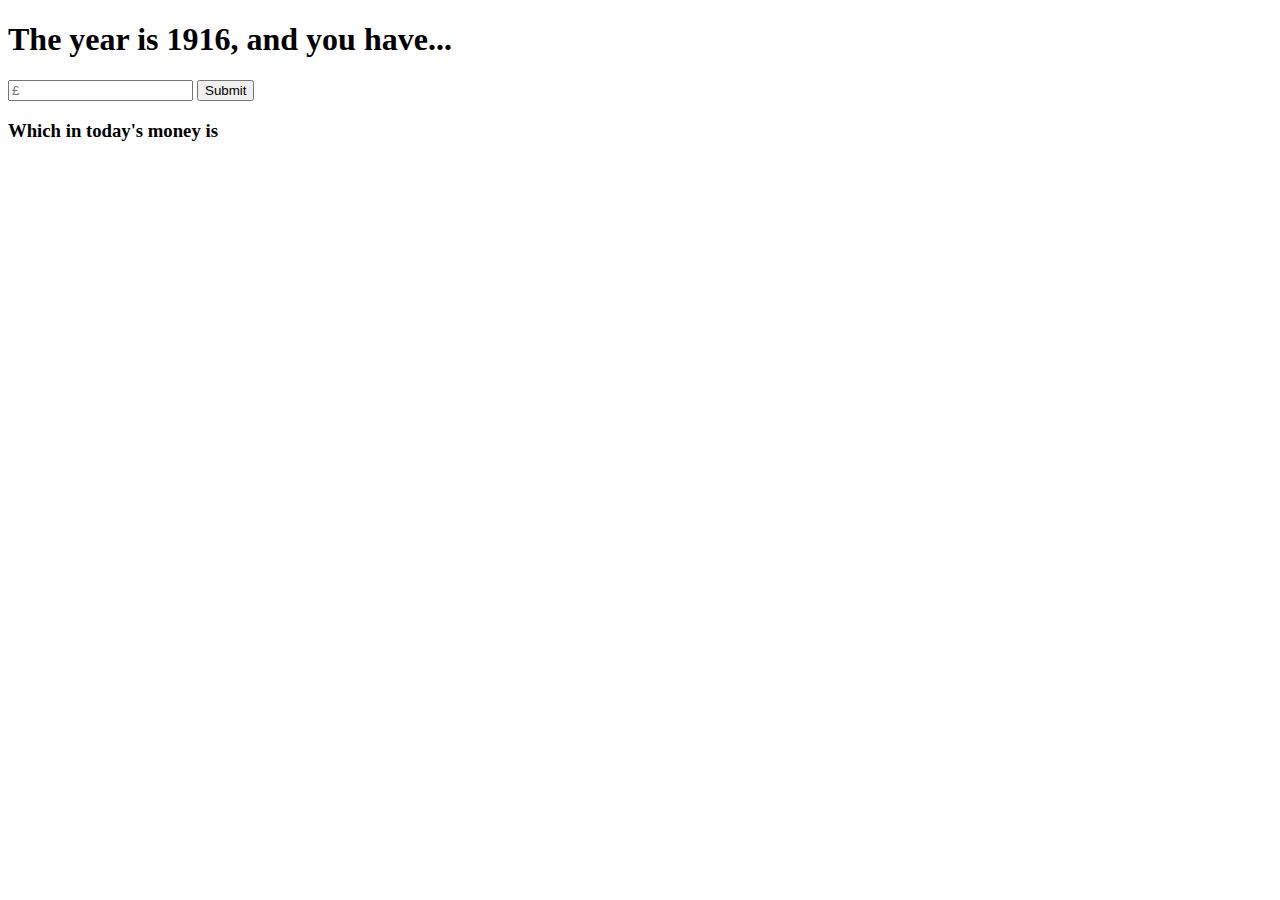
==== index.html @ 5da7c6b5 "MVP #1, app converts 1916 money to today's equivalent, in pounds" ====
<!DOCTYPE html>
<html>
  <head>
    <meta charset="utf-8">
    <title>In Today's Money</title>
  </head>
  <body>
    <h1>The year is 1916, and you have...</h1>
    <form id="calculator">
      <input id="starting-figure" type="text" placeholder="£"></input>
      <input id="submit" type="submit"></input>
    </form>
    <h3>Which in today's money is <span id="final-figure"></span></h3>
    <script src='src/Calculation.js'></script>
    <script src='js/jquery-3.1.0.min.js'></script>
    <script src='js/interface.js'></script>
  </body>
</html>
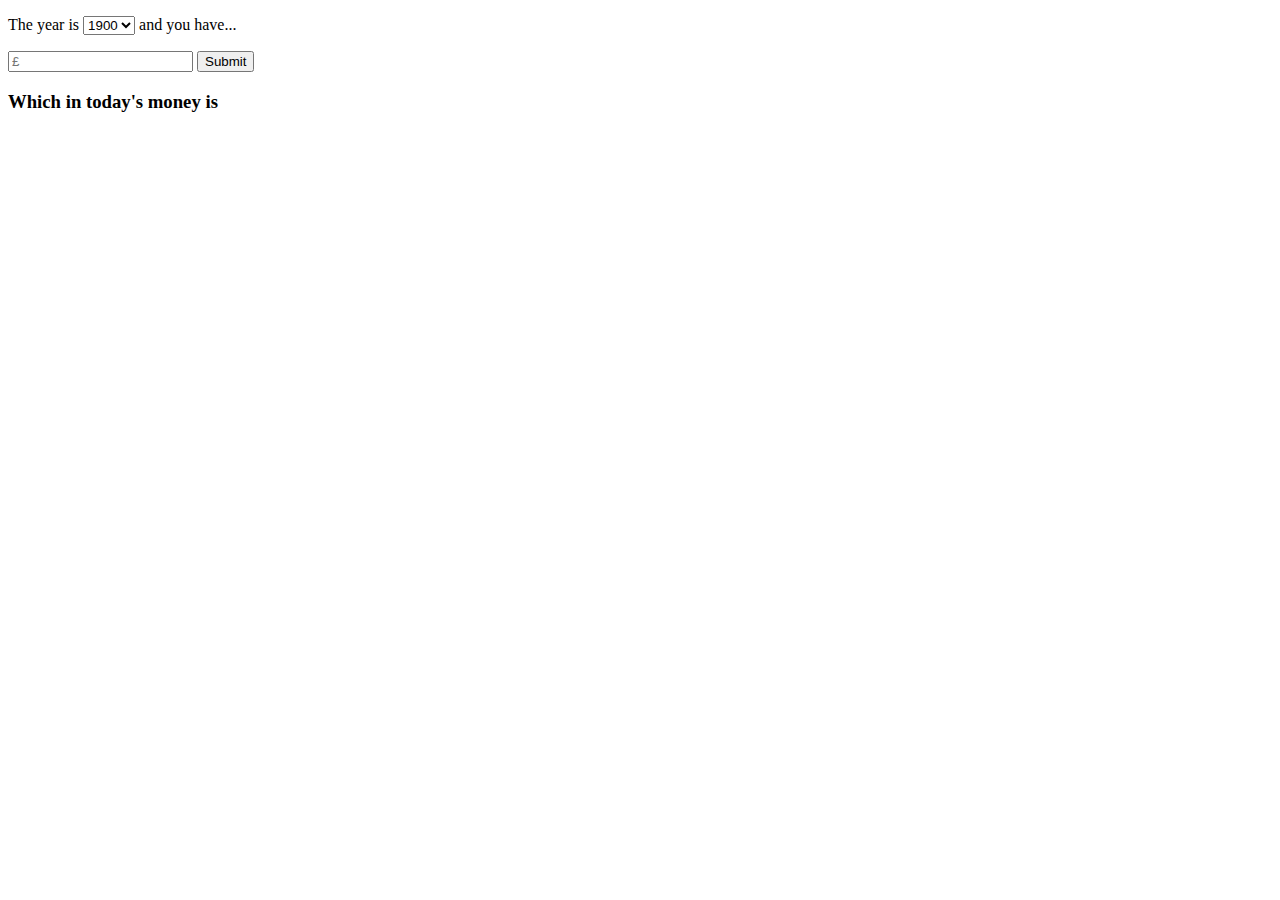
==== commit 5f56e8da: "User's can now select the year of the intial value of money" ====
--- a/index.html
+++ b/index.html
@@ -5,14 +5,30 @@
     <title>In Today's Money</title>
   </head>
   <body>
-    <h1>The year is 1916, and you have...</h1>
+    <p>The year is <span>
+    <select id="year">
+    </select>
+  </span>and you have...<span>
     <form id="calculator">
       <input id="starting-figure" type="text" placeholder="£"></input>
       <input id="submit" type="submit"></input>
     </form>
+  </span><p>
     <h3>Which in today's money is <span id="final-figure"></span></h3>
     <script src='src/Calculation.js'></script>
     <script src='js/jquery-3.1.0.min.js'></script>
     <script src='js/interface.js'></script>
+    <script>
+      var min = 1900,
+      max = min + 50,
+      select = document.getElementById('year');
+
+      for (var i = min; i<=max; i++){
+         var opt = document.createElement('option');
+         opt.value = i;
+         opt.innerHTML = i;
+         select.appendChild(opt);
+      }
+      </script>
   </body>
 </html>
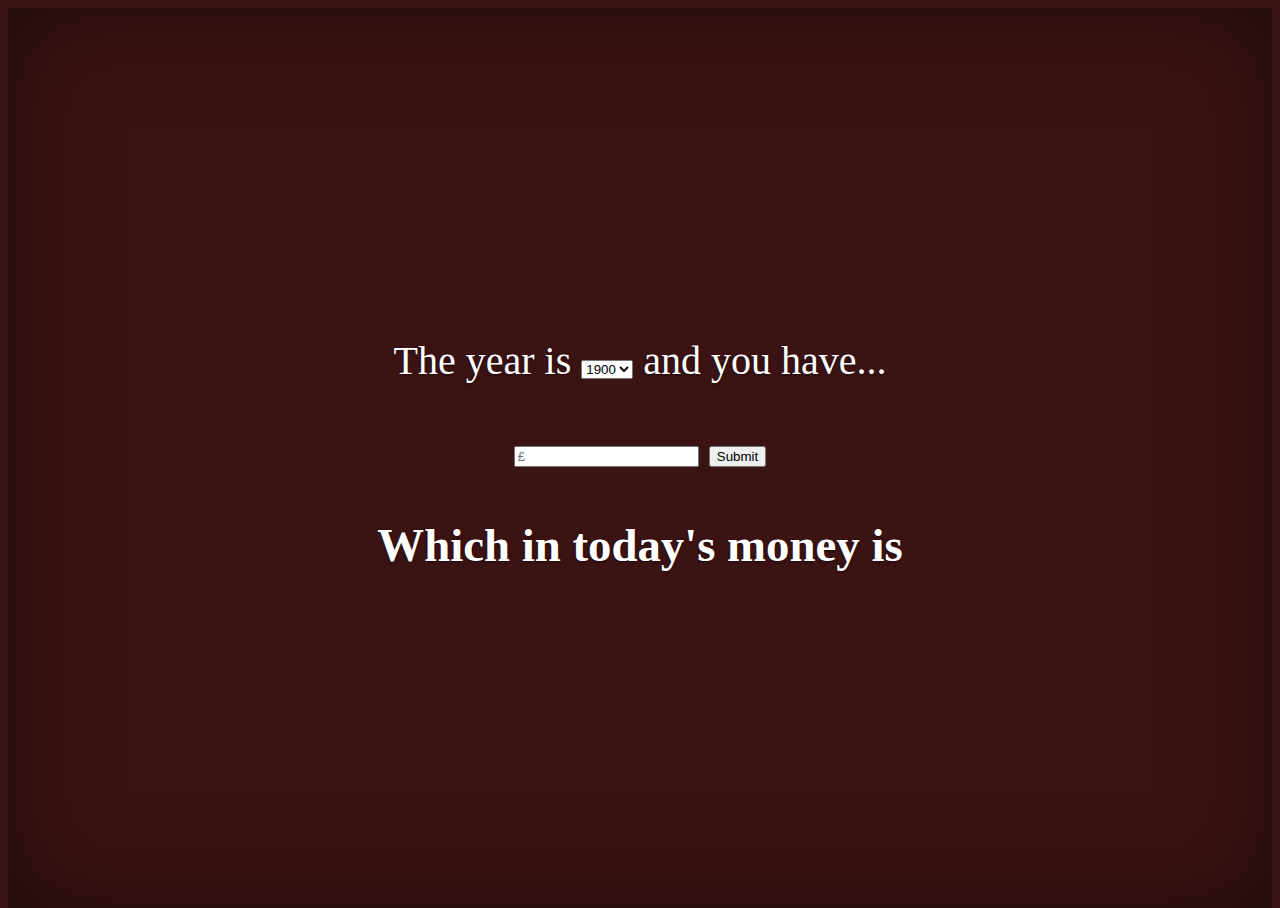
==== commit 0d378bc8: "Basic aesthetic" "" ====
--- a/index.html
+++ b/index.html
@@ -2,33 +2,50 @@
 <html>
   <head>
     <meta charset="utf-8">
+    <link href="css/bootstrap.min.css" rel="stylesheet">
     <title>In Today's Money</title>
   </head>
   <body>
-    <p>The year is <span>
-    <select id="year">
-    </select>
-  </span>and you have...<span>
-    <form id="calculator">
-      <input id="starting-figure" type="text" placeholder="£"></input>
-      <input id="submit" type="submit"></input>
-    </form>
-  </span><p>
-    <h3>Which in today's money is <span id="final-figure"></span></h3>
+    <div class="site-wrapper">
+      <div class="site-wrapper-inner">
+        <div class="cover-container">
+          <div class="masthead clearfix">
+            <div class="inner">
+              <h3 class="masthead-brand"></h3>
+              <nav>
+                <ul class="nav masthead-nav">
+                  <li class="active"><a href="#"></a></li>
+                  <li><a href="#"></a></li>
+                  <li><a href="#"></a></li>
+                </ul>
+              </nav>
+            </div>
+          </div>
+          <div class="inner cover">
+            <h1 class="cover-heading"></h1>
+            <p class="lead"></p>
+            <div id="meat"><p>The year is <span>
+            <select id="year">
+            </select>
+          </span>and you have...<span>
+            <form id="calculator">
+              <input id="starting-figure" type="text" placeholder="£"></input>
+              <input id="submit" type="submit"></input>
+            </form>
+          </span><p>
+            <h3>Which in today's money is <span id="final-figure"></span></h3>
+          </div>
+        </div>
+          <div class="mastfoot">
+            <div class="inner">
+            </div>
+          </div>
+        </div>
+      </div>
+    </div>
     <script src='src/Calculation.js'></script>
     <script src='js/jquery-3.1.0.min.js'></script>
     <script src='js/interface.js'></script>
-    <script>
-      var min = 1900,
-      max = min + 50,
-      select = document.getElementById('year');
-
-      for (var i = min; i<=max; i++){
-         var opt = document.createElement('option');
-         opt.value = i;
-         opt.innerHTML = i;
-         select.appendChild(opt);
-      }
-      </script>
+    <script src="js/bootstrap.min.js"></script>
   </body>
 </html>
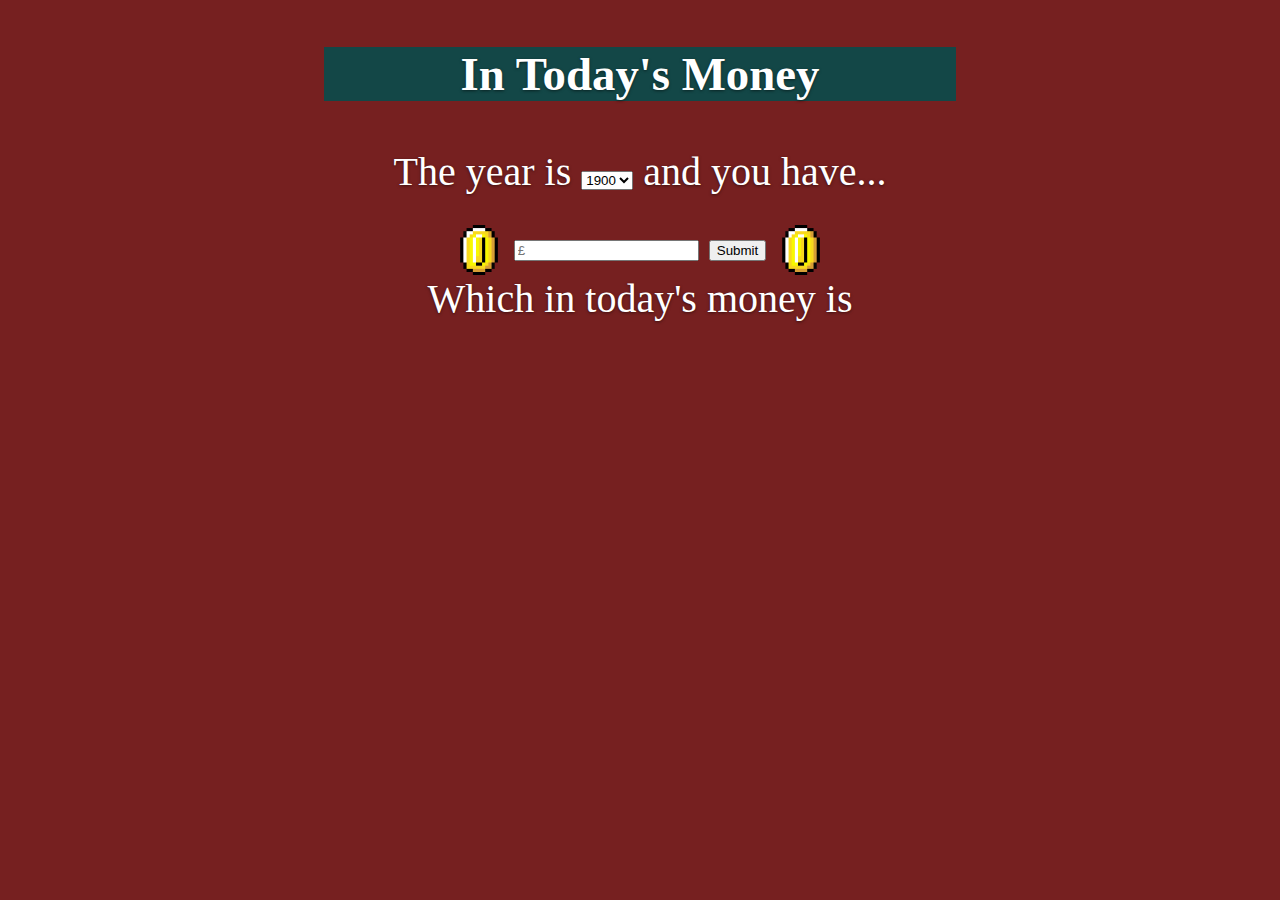
==== commit f71bbd9d: "More layout fiddling" ====
--- a/index.html
+++ b/index.html
@@ -2,49 +2,27 @@
 <html>
   <head>
     <meta charset="utf-8">
-    <link href="css/bootstrap.min.css" rel="stylesheet">
+    <link href="css/stylesheet.css" rel="stylesheet">
     <title>In Today's Money</title>
   </head>
   <body>
-    <div class="site-wrapper">
-      <div class="site-wrapper-inner">
-        <div class="cover-container">
-          <div class="masthead clearfix">
-            <div class="inner">
-              <h3 class="masthead-brand"></h3>
-              <nav>
-                <ul class="nav masthead-nav">
-                  <li class="active"><a href="#"></a></li>
-                  <li><a href="#"></a></li>
-                  <li><a href="#"></a></li>
-                </ul>
-              </nav>
-            </div>
-          </div>
-          <div class="inner cover">
-            <h1 class="cover-heading"></h1>
-            <p class="lead"></p>
-            <div id="meat"><p>The year is <span>
-            <select id="year">
-            </select>
-          </span>and you have...<span>
-            <form id="calculator">
-              <input id="starting-figure" type="text" placeholder="£"></input>
-              <input id="submit" type="submit"></input>
-            </form>
-          </span><p>
-            <h3>Which in today's money is <span id="final-figure"></span></h3>
-          </div>
-        </div>
-          <div class="mastfoot">
-            <div class="inner">
-            </div>
-          </div>
-        </div>
-      </div>
-    </div>
+    <header>
+      <h3>In Today's Money</h3>
+    </header>
+    <p>The year is <span>
+    <select id="year">
+    </select>
+  </span>and you have...<p>
+    <form id="calculator">
+        <img class="coin" src="images/coin.ico"/>
+      <input id="starting-figure" type="text" placeholder="£"></input>
+      <input id="submit" type="submit"></input>
+      <img class="coin" src="images/coin.ico"/>
+    </form>
+    <p>Which in today's money is <span id="final-figure"></span></p>
     <script src='src/Calculation.js'></script>
     <script src='js/jquery-3.1.0.min.js'></script>
+    <script src="js/javascript.js"></script>
     <script src='js/interface.js'></script>
     <script src="js/bootstrap.min.js"></script>
   </body>
--- a/css/stylesheet.css
+++ b/css/stylesheet.css
@@ -0,0 +1,25 @@
+body {
+  color: #fff;
+  text-align: center;
+  text-shadow: 0 1px 3px rgba(0,0,0,.5);
+  font-family: "Bellerose";
+  height: 100%;
+  background-color: #762020;
+  font-size: 30pt;
+}
+
+header {
+  width: 50%;
+  margin: 0 auto;
+  background-color: #134747
+}
+
+p {
+  margin: 10px;
+}
+
+.coin {
+  position: relative;
+  height: 50px;
+  top: 20px;
+}
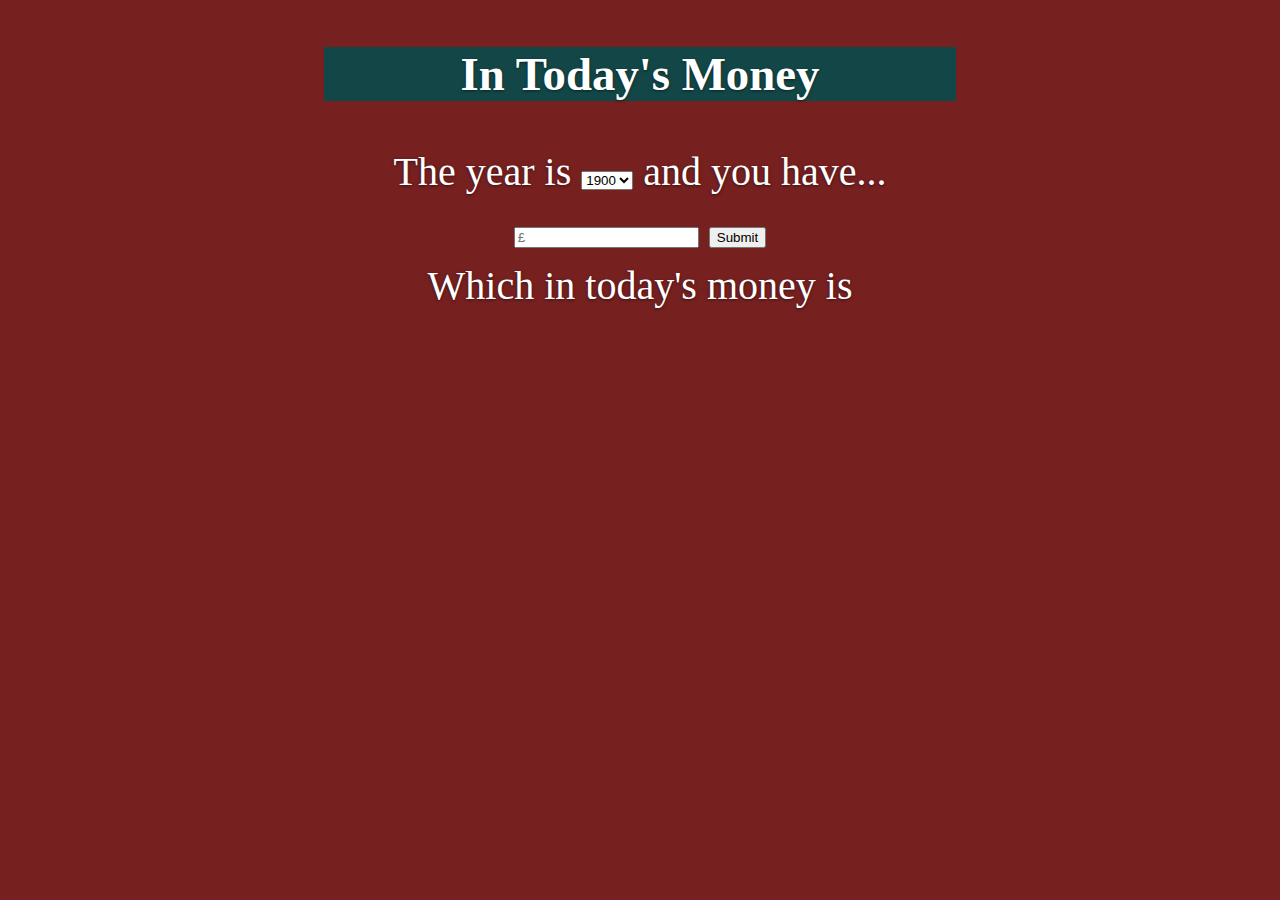
==== commit 717e18e9: "Coins now appear after calculation" ====
--- a/index.html
+++ b/index.html
@@ -14,12 +14,11 @@
     </select>
   </span>and you have...<p>
     <form id="calculator">
-        <img class="coin" src="images/coin.ico"/>
       <input id="starting-figure" type="text" placeholder="£"></input>
       <input id="submit" type="submit"></input>
-      <img class="coin" src="images/coin.ico"/>
     </form>
     <p>Which in today's money is <span id="final-figure"></span></p>
+    <div id="coins"></div>
     <script src='src/Calculation.js'></script>
     <script src='js/jquery-3.1.0.min.js'></script>
     <script src="js/javascript.js"></script>
--- a/css/stylesheet.css
+++ b/css/stylesheet.css
@@ -19,7 +19,5 @@
 }
 
 .coin {
-  position: relative;
-  height: 50px;
-  top: 20px;
+  width: 50px;
 }
